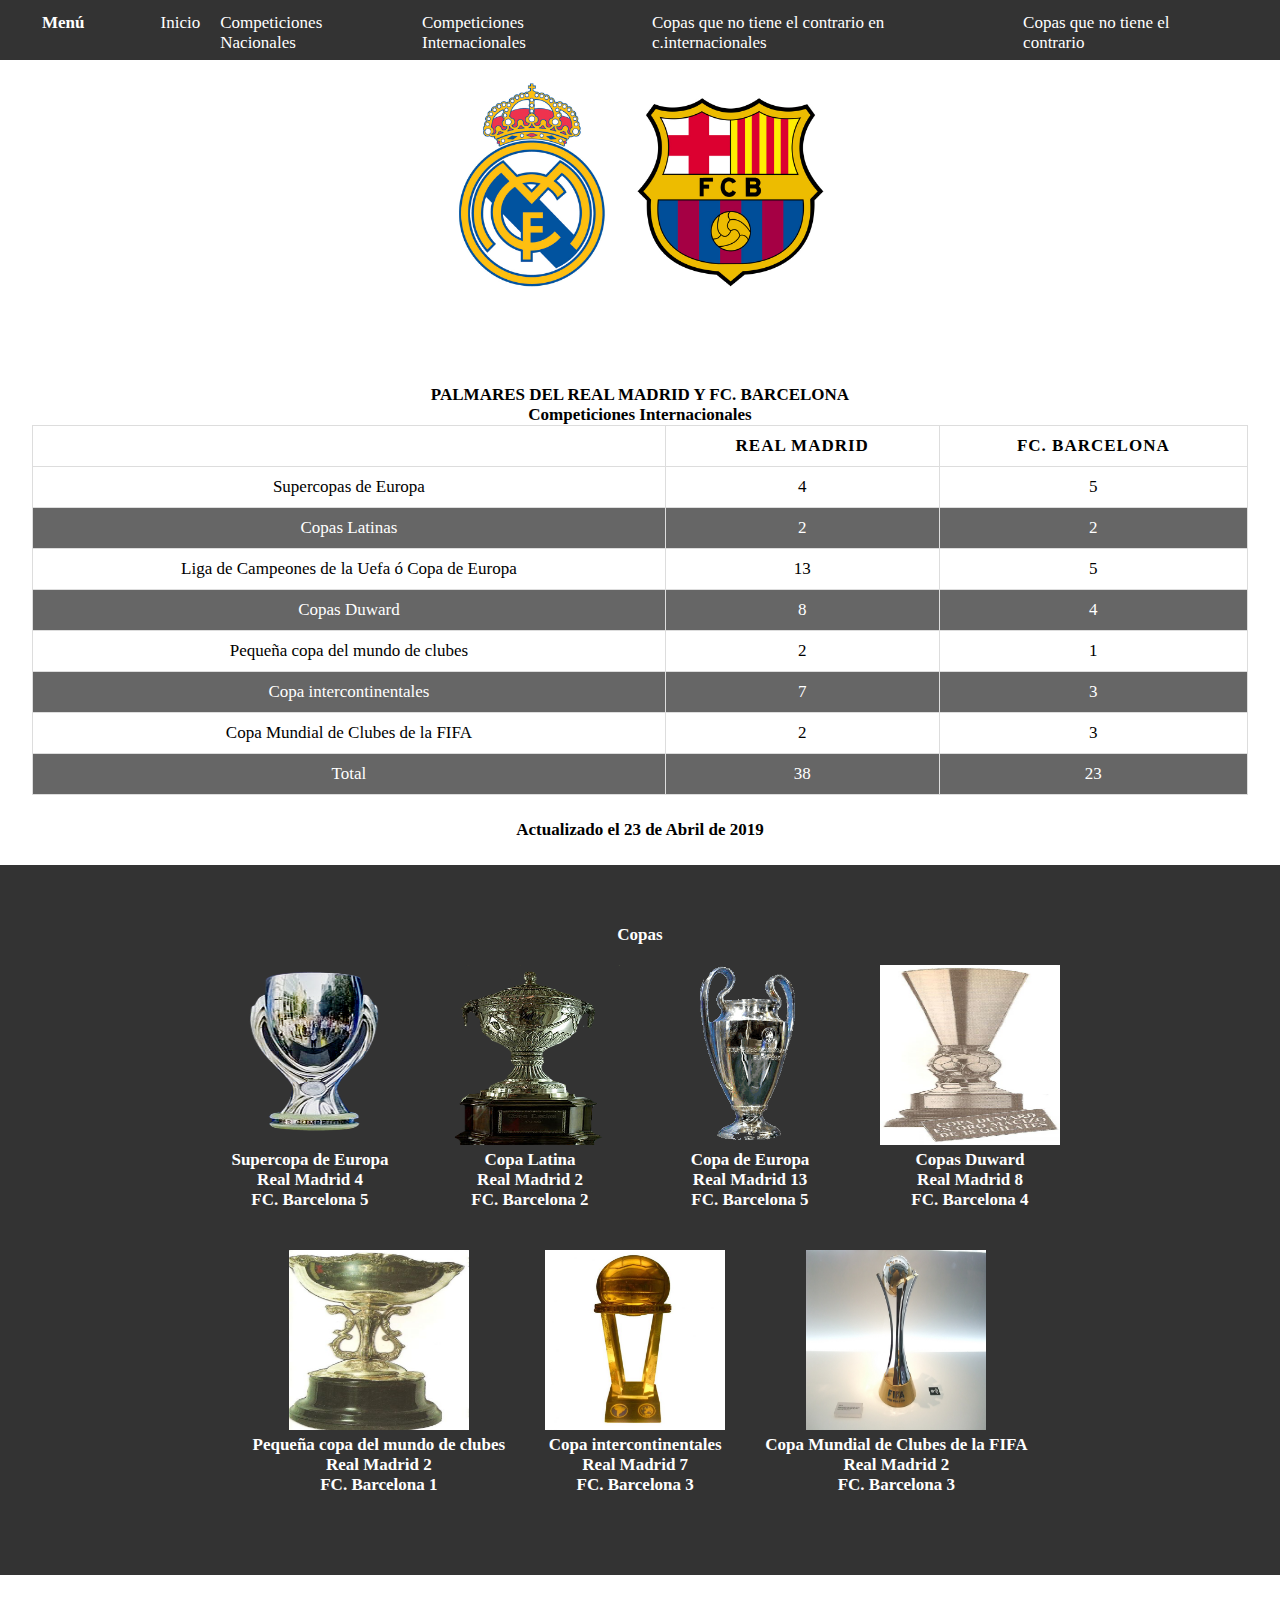
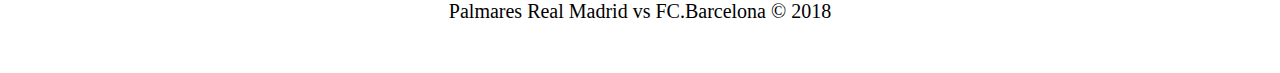
==== Competiciones-Internacionales.html @ 27b7595f "Primera subida" ====
<!doctype html>
<html lang="es">
	<head>
		<title>Palmares Real Madrid vs FC Barcelona</title>
		<meta charset="utf-8">
		<meta name="viewport" content="width=device-width, user-scalable=no, initial-scale=1, maximum-scale=1, minimum-scale=1">
		<link rel="stylesheet" href="css/fontello.css">
        <link href="css/estilos.css" rel="stylesheet" type="text/css">
 		<link rel="shortcut icon" href="img/Copas/favicon.ico" type="image/x-icon">
        <META NAME="Title" CONTENT="Palmares Real Madrid vs FC. Barcelona. La web de Gabi">
		<META NAME="Description" CONTENT="Palmares Real Madrid vs FC. Barcelona. La web de Gabi">
		<META NAME="Keywords" CONTENT="Palmares Real Madrid vs FC. Barcelona. La web de Gabi">
		<META NAME="Language" CONTENT="Spanish">
		<META NAME="Revisit" CONTENT="15 days">
		<META NAME="Distribution" CONTENT="Global">
		<META NAME="Robots" CONTENT="All">      
        
        
</head>

	<body>
		<header>
			<div class="contenedor">
            
<h1>Menú</h1>
				<input type="checkbox" id="menu-bar">
				<label class="icon-menu" for="menu-bar"></label>
                <nav class="menu">
					<a href="index.html">Inicio</a>
                    <a href="Competiciones-Nacionales.html">Competiciones Nacionales</a>
                    <a href="#">Competiciones Internacionales</a>
                    <a href="Copas-que-no-tiene-el-contrario-en-competiciones-internacionales.html">Copas que no tiene el contrario en c.internacionales</a> 
                    <a href="Copas-que-no-tiene-el-contrario.html">Copas que no tiene el contrario</a>
                </nav>
			</div>
		</header>
		<main>
        	<section id="banner">
       	    	<img src="img/Copas/banner.jpg" width="1280" height="720">
            	
            	</div>
            </section>
            <section id="bienvenidos">
            	<h3>PALMARES DEL REAL MADRID Y FC. BARCELONA</h3>
                <h4>Competiciones Internacionales</h4>
                <table border="1" class="contenedor">
	    	<thead>
		    	<tr>
		    		<th>&nbsp;</th>
		    		<th>real madrid</th>
		    		<th>fc. barcelona</th>
	    		</tr>
		    </thead>
		    <tbody>
		    	<tr>
		    		<td data-label="">Supercopas de Europa</td>
		    		<td data-label="Real Madrid">4</td>
					<td data-label="FC. Barcelona">5</td>
				</tr>
		    	<tr>
		    		<td data-label="">Copas Latinas</td>
		    		<td data-label="Real Madrid">2</td>
					<td data-label="FC. Barcelona">2</td>
				</tr>	    	
		    	<tr>
		    		<td data-label="">Liga de Campeones de la Uefa ó Copa de Europa</td>
		    		<td data-label="Real Madrid">13</td>
					<td data-label="FC. Barcelona">5</td>
				</tr>
		    	<tr>
		    	  <td data-label="">Copas Duward</td>
		    	  <td data-label="Real Madrid">8</td>
		    	  <td data-label="FC. Barcelona">4</td>
	    	  </tr>
		    	<tr>
		    	  <td data-label="">Pequeña copa del mundo de clubes</td>
		    	  <td data-label="Real Madrid">2</td>
		    	  <td data-label="FC. Barcelona">1</td>
	    	  </tr>
		    	<tr>
		    	  <td data-label="">Copa intercontinentales</td>
		    	  <td data-label="Real Madrid">7</td>
		    	  <td data-label="FC. Barcelona">3</td>
	    	  </tr>
		    	<tr>
		    	  <td data-label="">Copa Mundial de Clubes de la FIFA</td>
		    	  <td data-label="Real Madrid">2</td>
		    	  <td data-label="FC. Barcelona">3</td>
	    	  </tr>
		    	<tr>
		    	  <td data-label="">Total</td>
		    	  <td data-label="Real Madrid">38</td>
		    	  <td data-label="FC. Barcelona">23</td>
	    	  </tr>
	    	</tbody>
	    </table>
        
        
            </section>
            <section id="blog">
            <h3>Actualizado el 23 de Abril de 2019</h3>
            <div class="contenedor">
            	
            </div>
            </section>
            
            <section id="info">
            <h3>Copas</h3>
            <div class="contenedor">
            <div class="info-pet"> <img src="img/Copas/Supercopa de Europa2.png" width="400" height="400"></a>
<h4>Supercopa de Europa</h4>
<h4>Real Madrid 4</h4>
<h4>FC. Barcelona 5</h4>
            </div>
            <div class="info-pet"> <img src="img/Copas/Copa Latina.png" width="400" height="400"></a>
<h4>Copa Latina</h4>
<h4>Real Madrid 2</h4>
<h4>FC. Barcelona 2</h4>
            </div>
            <div class="info-pet"> <img src="img/Copas/Copa de Europa2.png" width="400" height="400"></a>
<h4>Copa de Europa</h4>
<h4>Real Madrid 13</h4>
<h4>FC. Barcelona 5</h4>
            </div>
            <div class="info-pet"> <img src="img/Copas/Copas Duward.jpg" width="400" height="400"></a>
<h4>Copas Duward</h4>
<h4>Real Madrid 8</h4>
<h4>FC. Barcelona 4</h4>
            </div>
            <div class="info-pet"> <img src="img/Copas/Pequeña copa del mundo de clubes.jpg" width="400" height="400"></a>
<h4>Pequeña copa del mundo de clubes</h4>
<h4>Real Madrid 2</h4>
<h4>FC. Barcelona 1</h4>
            </div>
            <div class="info-pet"> <img src="img/Copas/Copa intercontinentales.jpg" width="400" height="400"></a>
<h4>Copa intercontinentales</h4>
<h4>Real Madrid 7</h4>
<h4>FC. Barcelona 3</h4>
            </div>
            
            <div class="info-pet"> <img src="img/Copas/Copa Mundial de Clubes de la FIFA.jpg" width="640" height="480"></a>
<h4>Copa Mundial de Clubes de la FIFA</h4>
<h4>Real Madrid 2</h4>
<h4>FC. Barcelona 3</h4>
            </div>
           
            </div>
            </section>
        </main>
        
       <footer>
        	<div class="contenedor">
            	<p class="copy">Palmares Real Madrid vs FC.Barcelona &copy; 2018</p>
            	
            </div>
        </footer>
        
 <div class="contador">
<!-- Histats.com  (div with counter) --><div id="histats_counter"></div>
<!-- Histats.com  START  (aync)-->
<script type="text/javascript">var _Hasync= _Hasync|| [];
_Hasync.push(['Histats.start', '1,3831232,4,3,170,30,00011000']);
_Hasync.push(['Histats.fasi', '1']);
_Hasync.push(['Histats.track_hits', '']);
(function() {
var hs = document.createElement('script'); hs.type = 'text/javascript'; hs.async = true;
hs.src = ('//s10.histats.com/js15_as.js');
(document.getElementsByTagName('head')[0] || document.getElementsByTagName('body')[0]).appendChild(hs);
})();</script>
<noscript><a href="/" target="_blank"><img  src="//sstatic1.histats.com/0.gif?3831232&101" alt="gratis contadores" border="0"></a></noscript>
<!-- Histats.com  END  -->
</div>   
        
	</body>
</html>
---- css/fontello.css ----
@font-face {
  font-family: 'fontello';
  src: url('../font/fontello.eot?16376298');
  src: url('../font/fontello.eot?16376298#iefix') format('embedded-opentype'),
       url('../font/fontello.woff2?16376298') format('woff2'),
       url('../font/fontello.woff?16376298') format('woff'),
       url('../font/fontello.ttf?16376298') format('truetype'),
       url('../font/fontello.svg?16376298#fontello') format('svg');
  font-weight: normal;
  font-style: normal;
}
/* Chrome hack: SVG is rendered more smooth in Windozze. 100% magic, uncomment if you need it. */
/* Note, that will break hinting! In other OS-es font will be not as sharp as it could be */
/*
@media screen and (-webkit-min-device-pixel-ratio:0) {
  @font-face {
    font-family: 'fontello';
    src: url('../font/fontello.svg?16376298#fontello') format('svg');
  }
}
*/
 
 [class^="icon-"]:before, [class*=" icon-"]:before {
  font-family: "fontello";
  font-style: normal;
  font-weight: normal;
  speak: none;
 
  display: inline-block;
  text-decoration: inherit;
  width: 1em;
  margin-right: .2em;
  text-align: center;
  /* opacity: .8; */
 
  /* For safety - reset parent styles, that can break glyph codes*/
  font-variant: normal;
  text-transform: none;
 
  /* fix buttons height, for twitter bootstrap */
  line-height: 1em;
 
  /* Animation center compensation - margins should be symmetric */
  /* remove if not needed */
  margin-left: .2em;
 
  /* you can be more comfortable with increased icons size */
  /* font-size: 120%; */
 
  /* Font smoothing. That was taken from TWBS */
  -webkit-font-smoothing: antialiased;
  -moz-osx-font-smoothing: grayscale;
 
  /* Uncomment for 3D effect */
  /* text-shadow: 1px 1px 1px rgba(127, 127, 127, 0.3); */
}
 
.icon-menu:before { content: '\e800'; } /* '' */
.icon-googleplus:before { content: '\e801'; } /* '' */
.icon-facebook:before { content: '\e802'; } /* '' */
.icon-guidedog:before { content: '\e803'; } /* '' */
.icon-twitter:before { content: '\f099'; } /* '' */
.icon-instagram:before { content: '\f31e'; } /* '' */
---- css/estilos.css ----
@import url(http://fonts.googleapis.com/css?family=Open+Sans);
@import url(menu.css);
@import url(banner.css);
@import url(blog.css);
@import url(info.css);
@import url(styles.css);

* {
	margin: 0;
	padding: 0;
	box-sizing: border-box;
}

body {
	font-family: 'Open Sans', sans-serif;
}

header {
	width: 100%;
	height: 60px;/*Altura del menu*/
	background: #333;
	color: #fff;
	position: fixed;/*Para que quede siempre arriba poner estas cuatro lineas*/
	top: 0;
	left: 0px;
	z-index: 100;
    
}
.contenedor {
	width:: 98%;
	margin:auto;
	
}






h1 {
	float: left;
	margin-top:13px;
    margin-left: 10px;
	
}

header .contenedor {
	display: table;
}

section {
	width: 100%;
	margin-bottom: 25px;
}

#bienvenidos {
	text-align: center;
}

footer .contenedor {
	display: flex;
	flex-wrap: wrap;
	justify-content: center;
	padding-bottom: 25px;

}

.copy {
	font-size: 20px;
}

.sociales {
	width: 100%;
	text-align: center;
	font-size: 28px;
}

.sociales a {
	color: #333;
	text-decoration: none;
}


.contador {
	display: flex;
	-webkit-display: flex;
	-moz-display: flex;
	-o-display: flex;
	-ms-display: flex;
	flex-wrap: wrap;
	-webkit-flex-wrap: wrap;
	-moz-flex-wrap: wrap;
	-o-flex-wrap: wrap;
	-ms-flex-wrap: wrap;
	justify-content: center;
	-webkit-justify-content: center;
	-moz-justify-content: center;
	-o-justify-content: center;
	-ms-justify-content: center;
	padding-bottom: 25px;
	
}




@media (min-width:768px){
	.sociales {
		width:auto;}
		footer.contenedor {
			justify-content: space-between;
	}
	.contenedor {
		width: 80%;
	}		
		

	
}


@media (max-width:1680px){
	.contenedor {
		width: 100%;
		/*height:auto;*/}
		
		}
@media (max-width:1280px){
	.contenedor {
		width: 95%;
		/*height:auto;*/}
		
		}
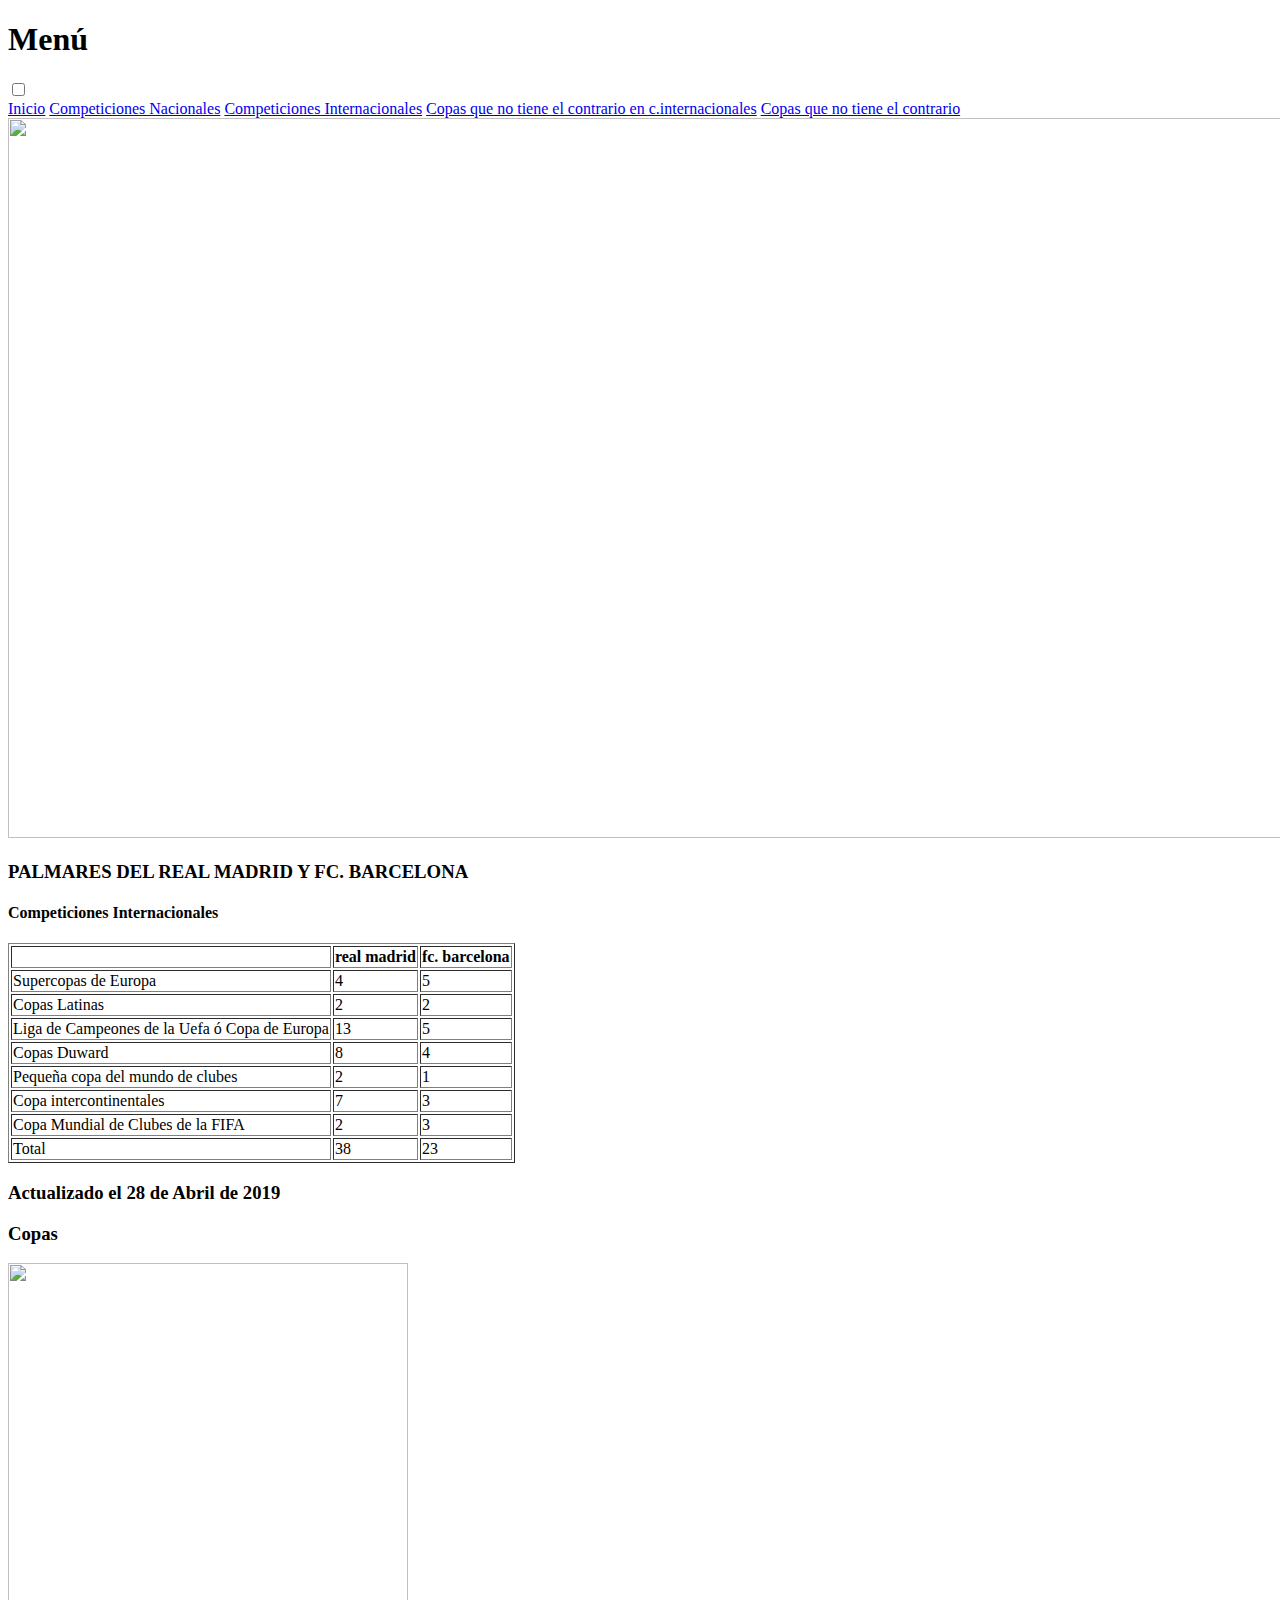
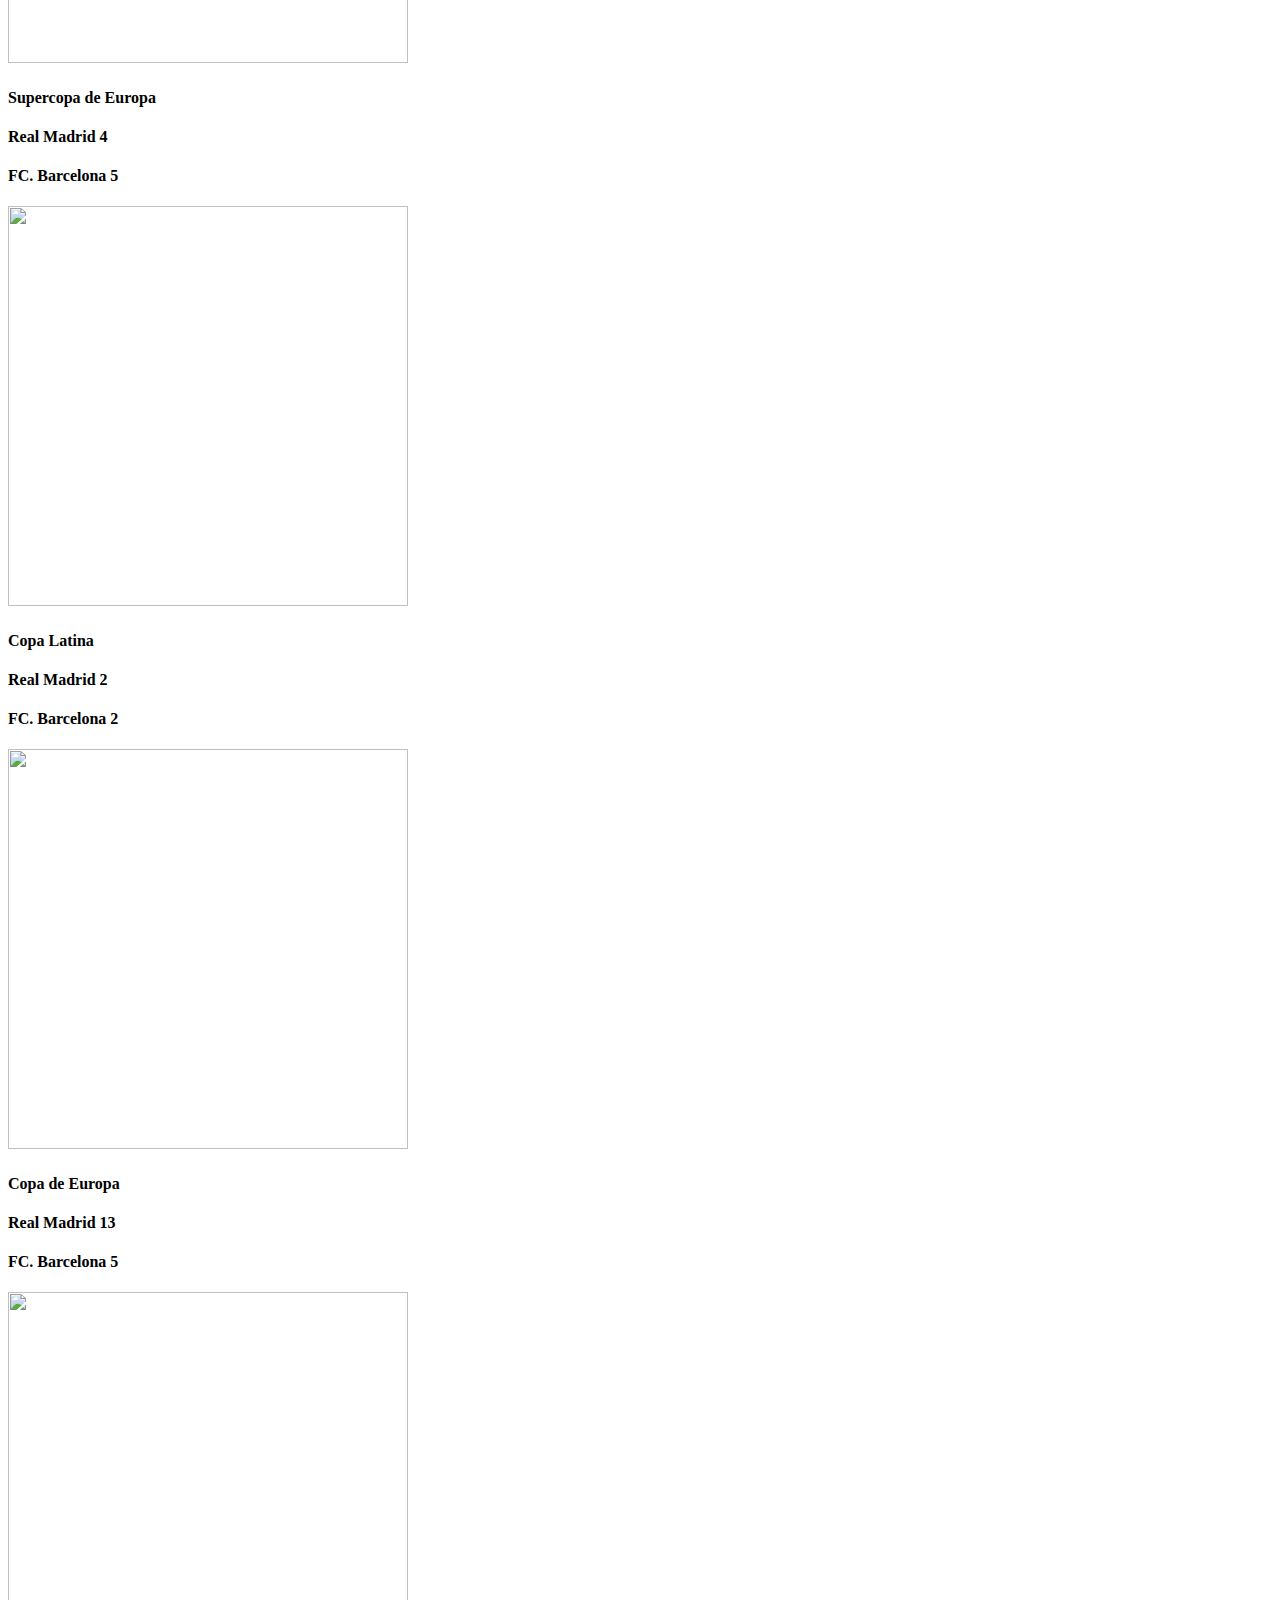
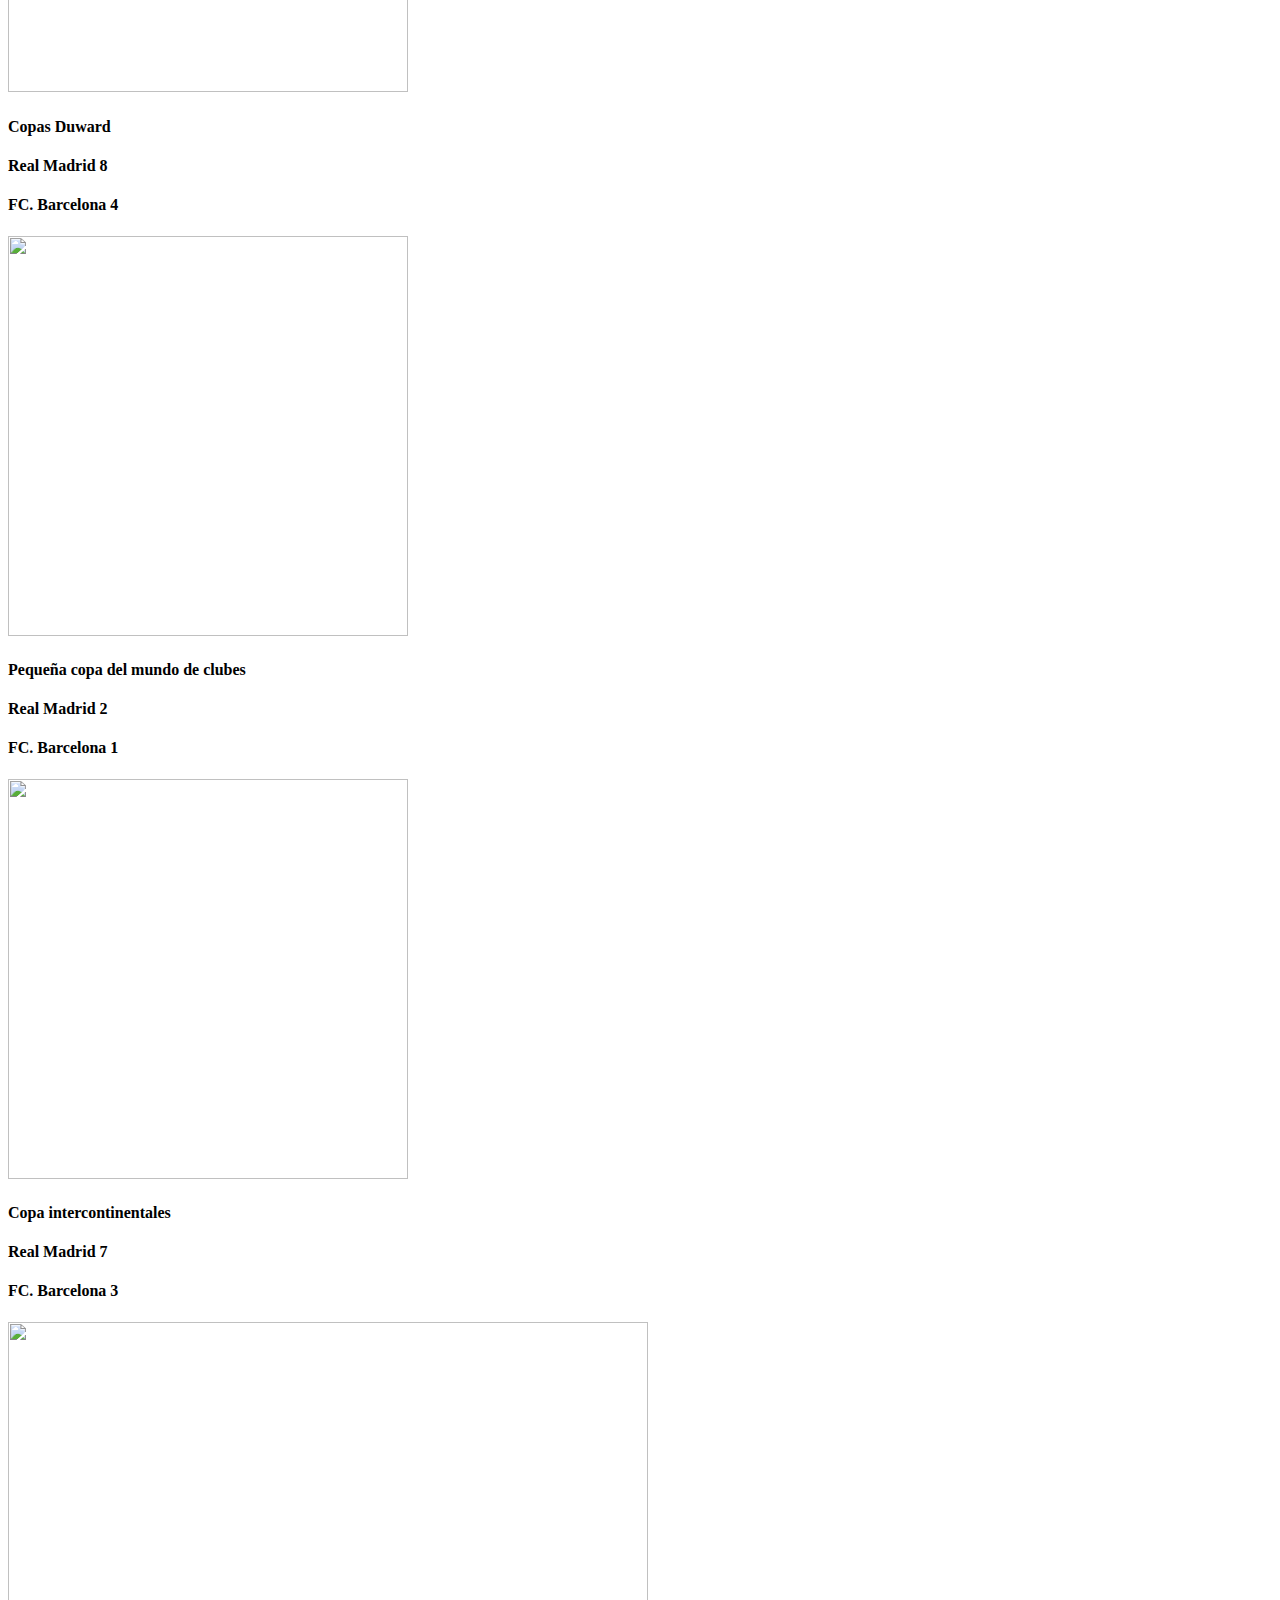
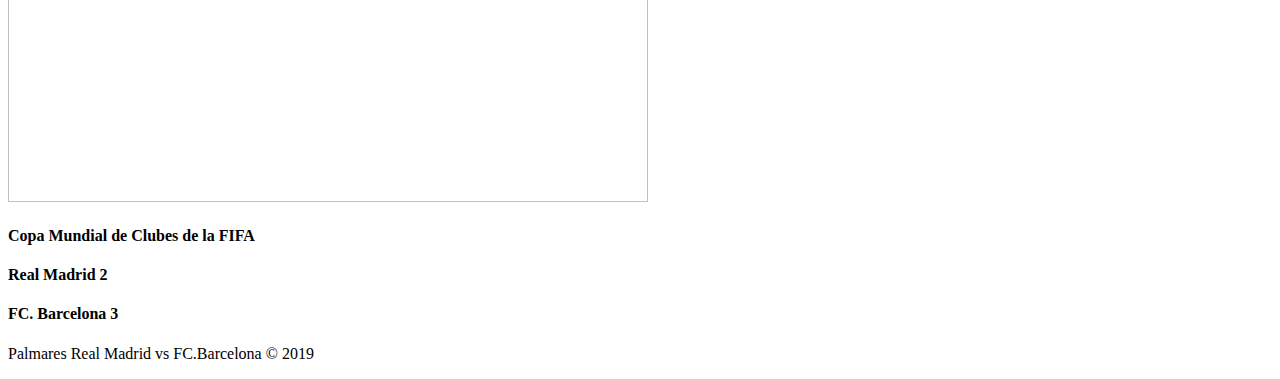
==== commit aeea662d: "quinto" ====
--- a/Competiciones-Internacionales.html
+++ b/Competiciones-Internacionales.html
@@ -98,7 +98,7 @@
         
             </section>
             <section id="blog">
-            <h3>Actualizado el 23 de Abril de 2019</h3>
+            <h3>Actualizado el 28 de Abril de 2019</h3>
             <div class="contenedor">
             	
             </div>
@@ -150,7 +150,7 @@
         
        <footer>
         	<div class="contenedor">
-            	<p class="copy">Palmares Real Madrid vs FC.Barcelona &copy; 2018</p>
+            	<p class="copy">Palmares Real Madrid vs FC.Barcelona &copy; 2019</p>
             	
             </div>
         </footer>
